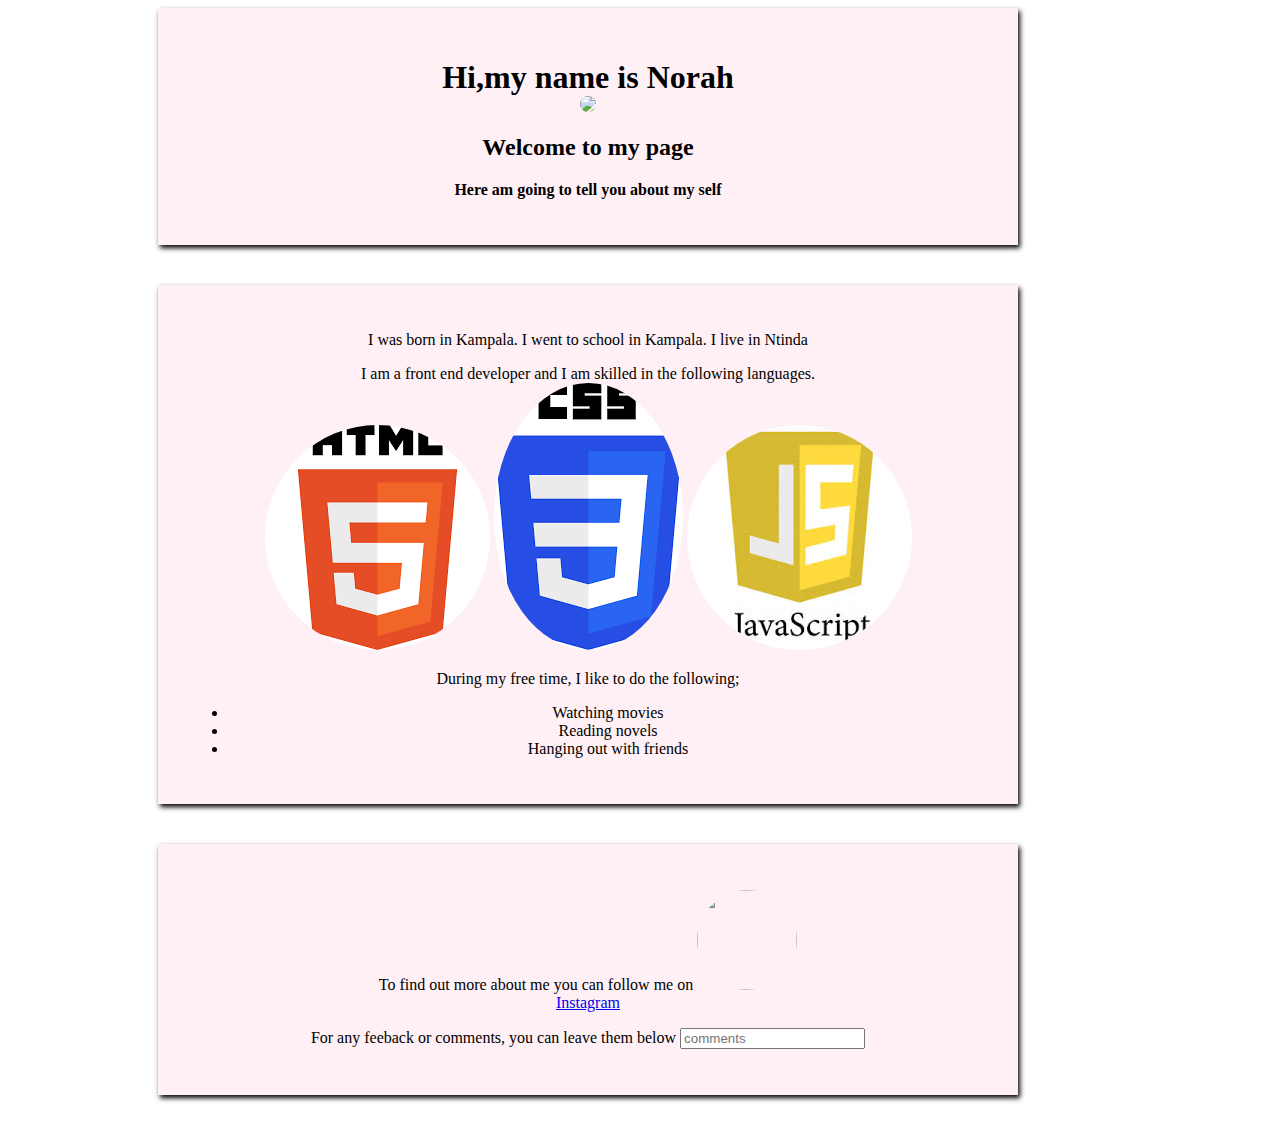
==== MyProfileCSS.html @ aeebdfc0 "My profile" ====
<html>
    <head>
        <title>My profile</title>
        <link rel="stylesheet" href="MyProfileCSS.css">
            </head>
    <body>
        <div>
<h1> Hi,my name is Norah <br> <img src="Images/me.jpg"/> </h1>

<h2> Welcome to my page </h2>
<p><b>Here am going to tell you about my self</b></p>
</div>

<div>
<p> I was born in Kampala. I went to school in Kampala. I live in Ntinda</p>

<p> I am a front end developer and I am skilled in the following languages.<br>
<img src="[data-uri] "/>

<img src=" [data-uri]"/>
 
<img src=" [data-uri]"/>
</p>

<p> During my free time, I like to do the following;
    <ul>
        <li> Watching movies</li>
        <li> Reading novels</li>
        <li> Hanging out with friends</li>
</ul> 
</p>
</div>

<div>
<p> To find out more about me you can follow me on <a href="https://twitter.com/ariokotn"> <img width= "100" src="Images/Twitter.png"/> </a> <br> <a href="https://www.instagram.com/ariokotn"> Instagram</a></p>

<p> For any feeback or comments, you can leave them below <input placeholder="comments"/>  </p>
</div>



</body>
</html>
---- MyProfileCSS.css ----
div{
    padding: 30px;
    border:powderblue;
    box-shadow: 2px 3px 5px;
    margin-left: 150px;
    margin-bottom: 40px;
    text-align: center;
    width: 800px;
    background-color:lavenderblush;
}

img {
    border-radius: 100%;
}
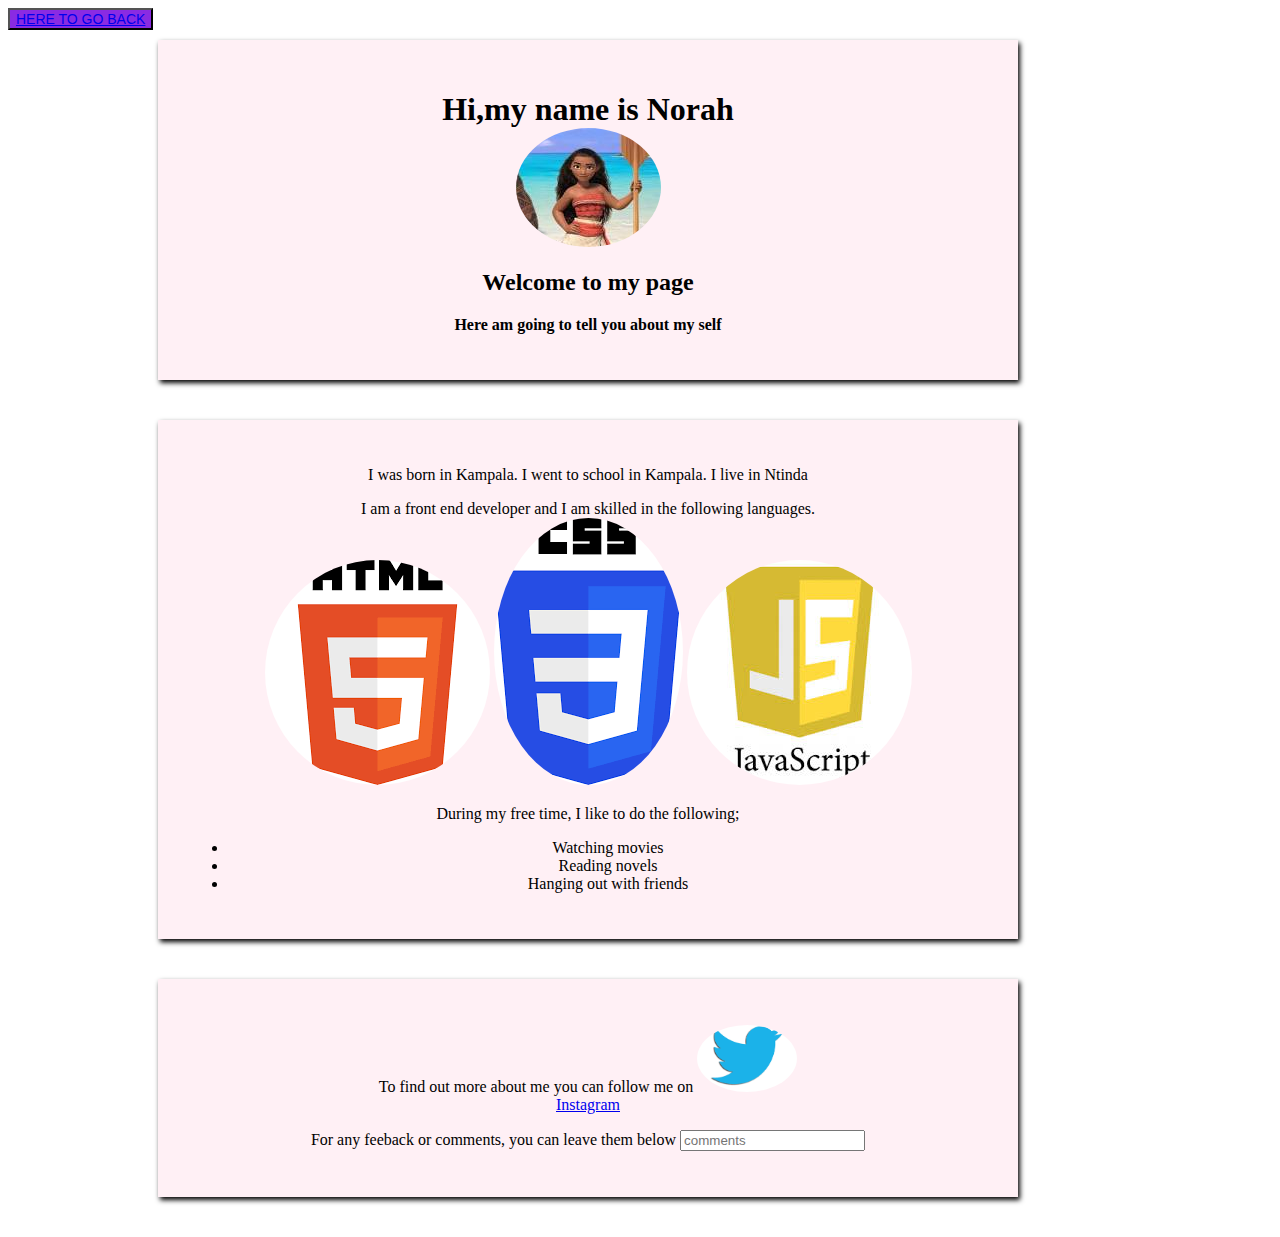
==== commit 304755e8: "Edited profile" ====
--- a/MyProfileCSS.html
+++ b/MyProfileCSS.html
@@ -4,6 +4,7 @@
         <link rel="stylesheet" href="MyProfileCSS.css">
             </head>
     <body>
+            <button type="button"> <a href="index.html">  HERE TO GO BACK</a>  </button>
         <div>
 <h1> Hi,my name is Norah <br> <img src="Images/me.jpg"/> </h1>
 
--- a/MyProfileCSS.css
+++ b/MyProfileCSS.css
@@ -11,4 +11,12 @@
 
 img {
     border-radius: 100%;
+}
+
+button {
+    background-color: blueviolet;
+    color:white;
+    font-family: Arial, Helvetica, sans-serif;
+    font-size: 14px;
+    margin-bottom: 10px;
 }